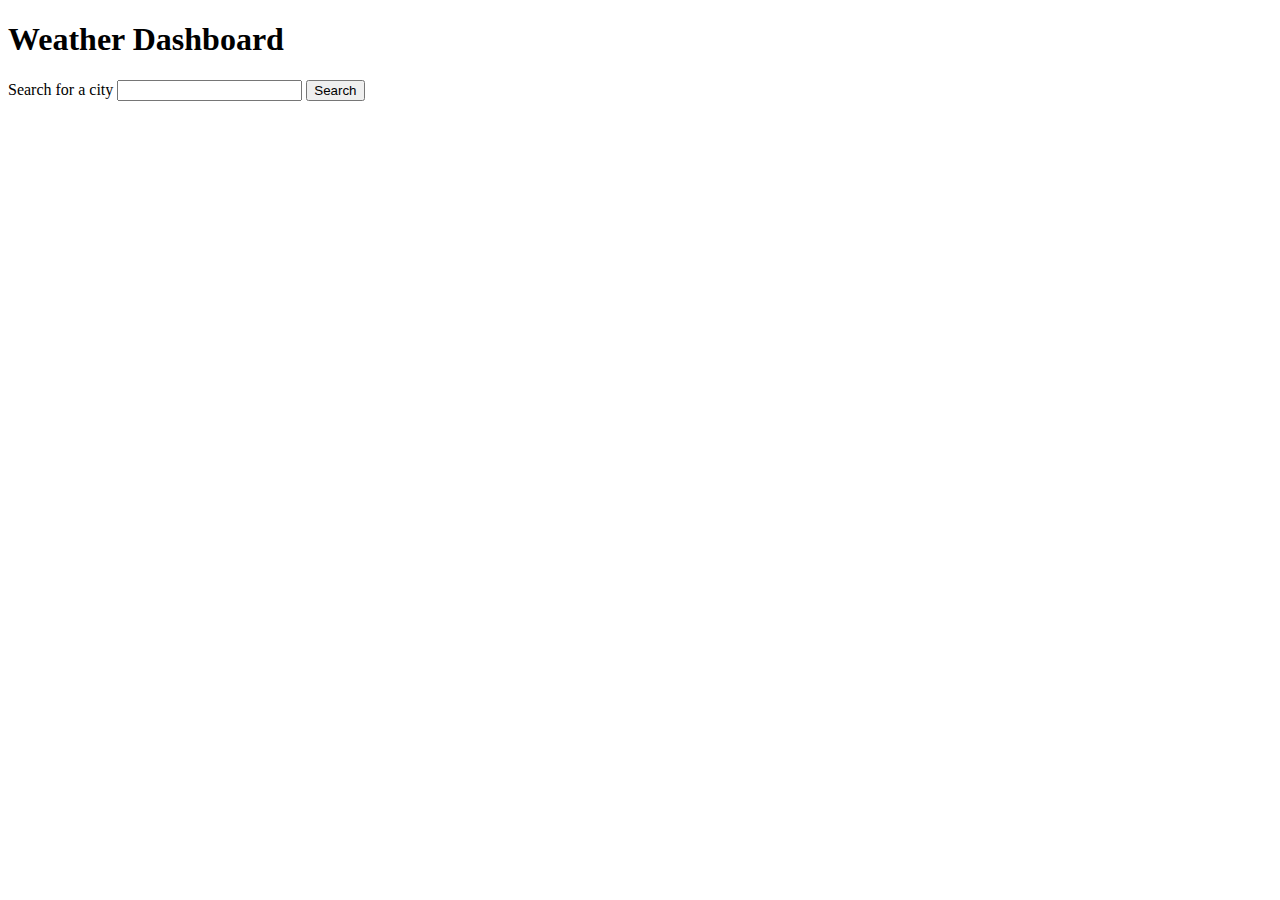
==== index.html @ 6a1ac5f2 "claear data on new search" ====
<!DOCTYPE html>
<html lang="en">
<head>
  <meta charset="UTF-8">
  <meta http-equiv="X-UA-Compatible" content="IE=edge">
  <meta name="viewport" content="width=device-width, initial-scale=1.0">
  <link href="https://cdn.jsdelivr.net/npm/bootstrap@5.2.3/dist/css/bootstrap.min.css" rel="stylesheet" integrity="sha384-rbsA2VBKQhggwzxH7pPCaAqO46MgnOM80zW1RWuH61DGLwZJEdK2Kadq2F9CUG65" crossorigin="anonymous">
  <style>
    #weather-cards .card {
      width: 18rem;
    }
    .weather-icon {
      width: 25%;
      margin-left: -25px;
      margin-top: -10px;
    }
    .current-weather-icon {
      width: 9%;
      margin: 0;
    }
  </style>
  <title>Weather Dashboard</title>
</head>
<body>
  <div class="container">
    <h1>Weather Dashboard</h1>
    <main id="main">
      <form action="#">
        <label for="city-search">Search for a city</label>
        <input type="text id=" id="city-search">
        <button type="submit" id="search-button">Search</button>
      </form>

      <div id="current-forecast" class="mt-5 card current-forecast"></div>

      <div id="weather-cards" class="mt-5"></div>
    </main>
  </div>

  <script src="script.js"></script>
</body>
</html>
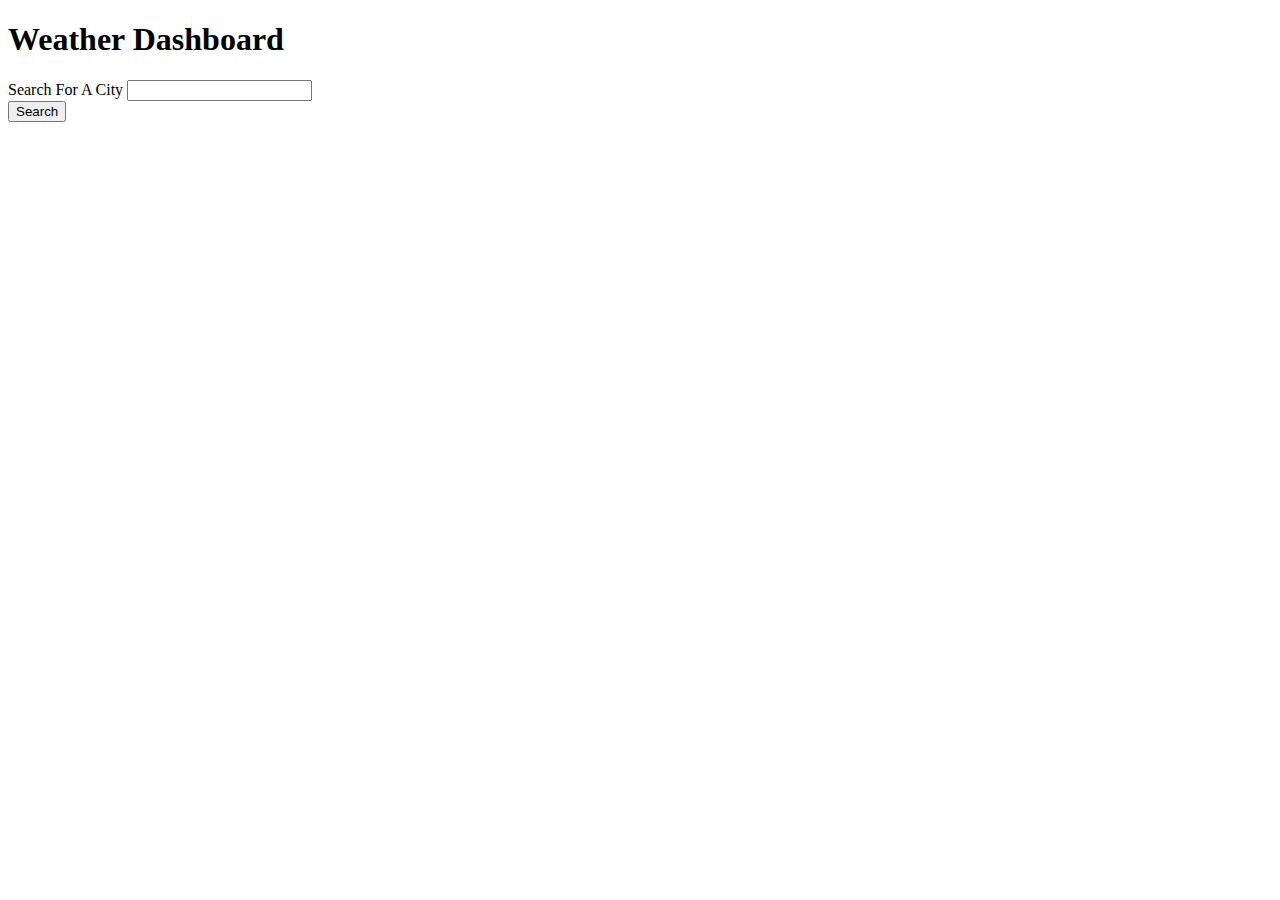
==== commit 8df88487: "styeld app with bootstrap" ====
--- a/index.html
+++ b/index.html
@@ -6,34 +6,59 @@
   <meta name="viewport" content="width=device-width, initial-scale=1.0">
   <link href="https://cdn.jsdelivr.net/npm/bootstrap@5.2.3/dist/css/bootstrap.min.css" rel="stylesheet" integrity="sha384-rbsA2VBKQhggwzxH7pPCaAqO46MgnOM80zW1RWuH61DGLwZJEdK2Kadq2F9CUG65" crossorigin="anonymous">
   <style>
-    #weather-cards .card {
-      width: 18rem;
+    h5 {
+      margin: 0;
     }
     .weather-icon {
       width: 25%;
-      margin-left: -25px;
-      margin-top: -10px;
     }
     .current-weather-icon {
       width: 9%;
       margin: 0;
+    }
+    .card {
+      background: darkgray;
+      color: white;
+      border: none;
     }
   </style>
   <title>Weather Dashboard</title>
 </head>
 <body>
   <div class="container">
-    <h1>Weather Dashboard</h1>
+    <div class="row">
+      <div class="col text-center text-white bg-primary p-4 mt-5">
+        <h1>Weather Dashboard</h1>
+      </div>
+    </div>
     <main id="main">
-      <form action="#">
-        <label for="city-search">Search for a city</label>
-        <input type="text id=" id="city-search">
-        <button type="submit" id="search-button">Search</button>
-      </form>
+      <div class="row">
+        <div class="col-md-3">
+          <form action="#">
+            <div class="mb-3">
+              <label class="fs-4 mt-3" for="city-search">Search For A City</label>
+              <input type="text" class="form-control" id="city-search">
+            </div>
+            <button type="submit" class="btn btn-primary" id="search-button">Search</button>
+          </form>
+        </div>
+        <div class="col-md-9">
+          <div class="row">
+            <div class="mt-5 card current-forecast col">
+              <div id="current-forecast" class="card-body d-none"></div>
+            </div>
+          </div>
 
-      <div id="current-forecast" class="mt-5 card current-forecast"></div>
+          <div id="weather-cards" class="row mt-5"></div>
+        </div>
+      </div>
 
-      <div id="weather-cards" class="mt-5"></div>
+
+
+
+
+
+
     </main>
   </div>
 
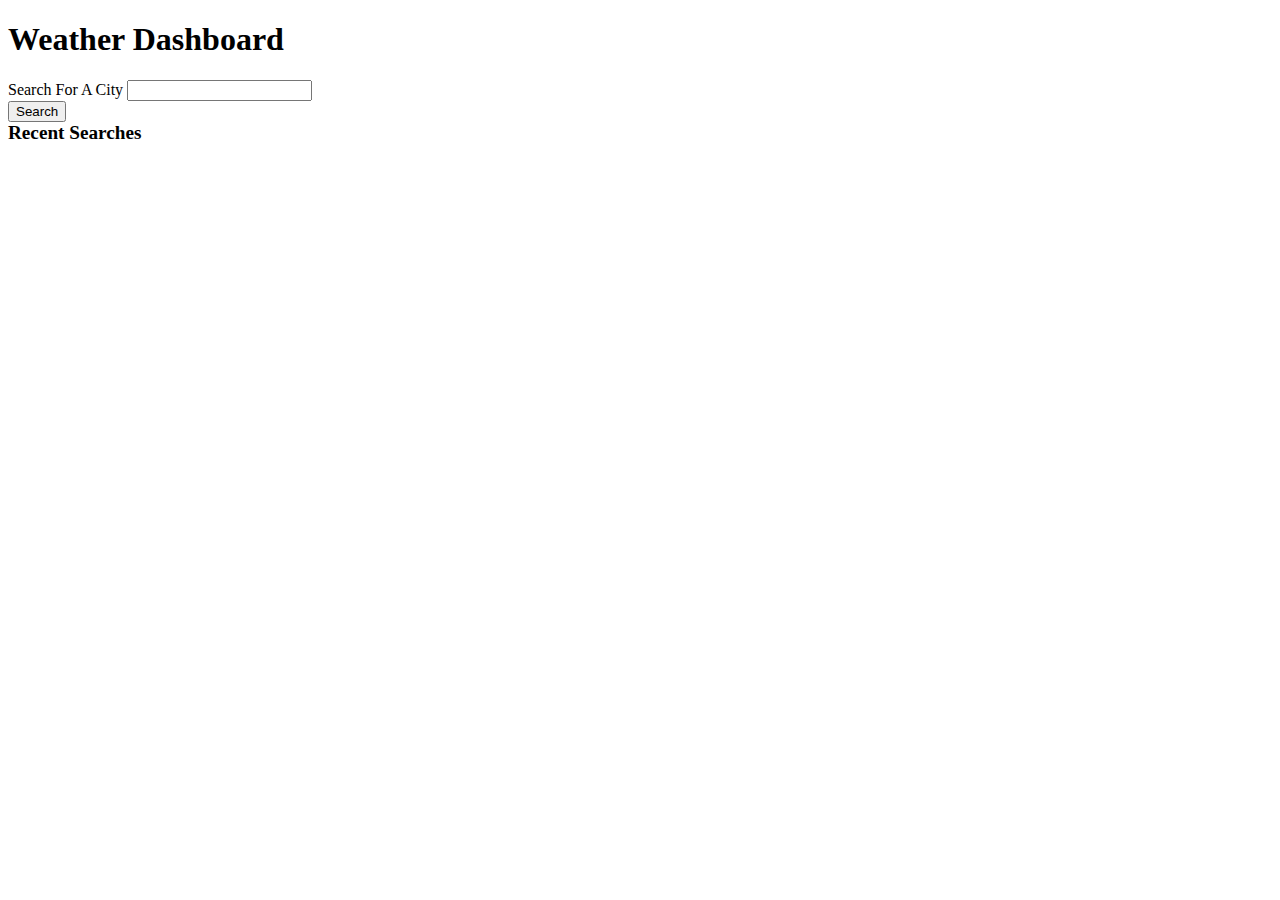
==== commit 30fc4fe2: "display search history" ====
--- a/index.html
+++ b/index.html
@@ -8,13 +8,14 @@
   <style>
     h5 {
       margin: 0;
+      font-size: 1.2em;
     }
     .weather-icon {
       width: 25%;
     }
     .current-weather-icon {
-      width: 9%;
-      margin: 0;
+      width: 50px;
+      margin-top: -12px;
     }
     .card {
       background: darkgray;
@@ -39,8 +40,11 @@
               <label class="fs-4 mt-3" for="city-search">Search For A City</label>
               <input type="text" class="form-control" id="city-search">
             </div>
-            <button type="submit" class="btn btn-primary" id="search-button">Search</button>
+            <button type="submit" class="btn btn-info w-100" id="search-button" data-button="submit">Search</button>
           </form>
+          <div id="search-history" class="mt-3 d-none">
+            <h5>Recent Searches</h5>
+          </div>
         </div>
         <div class="col-md-9">
           <div class="row">
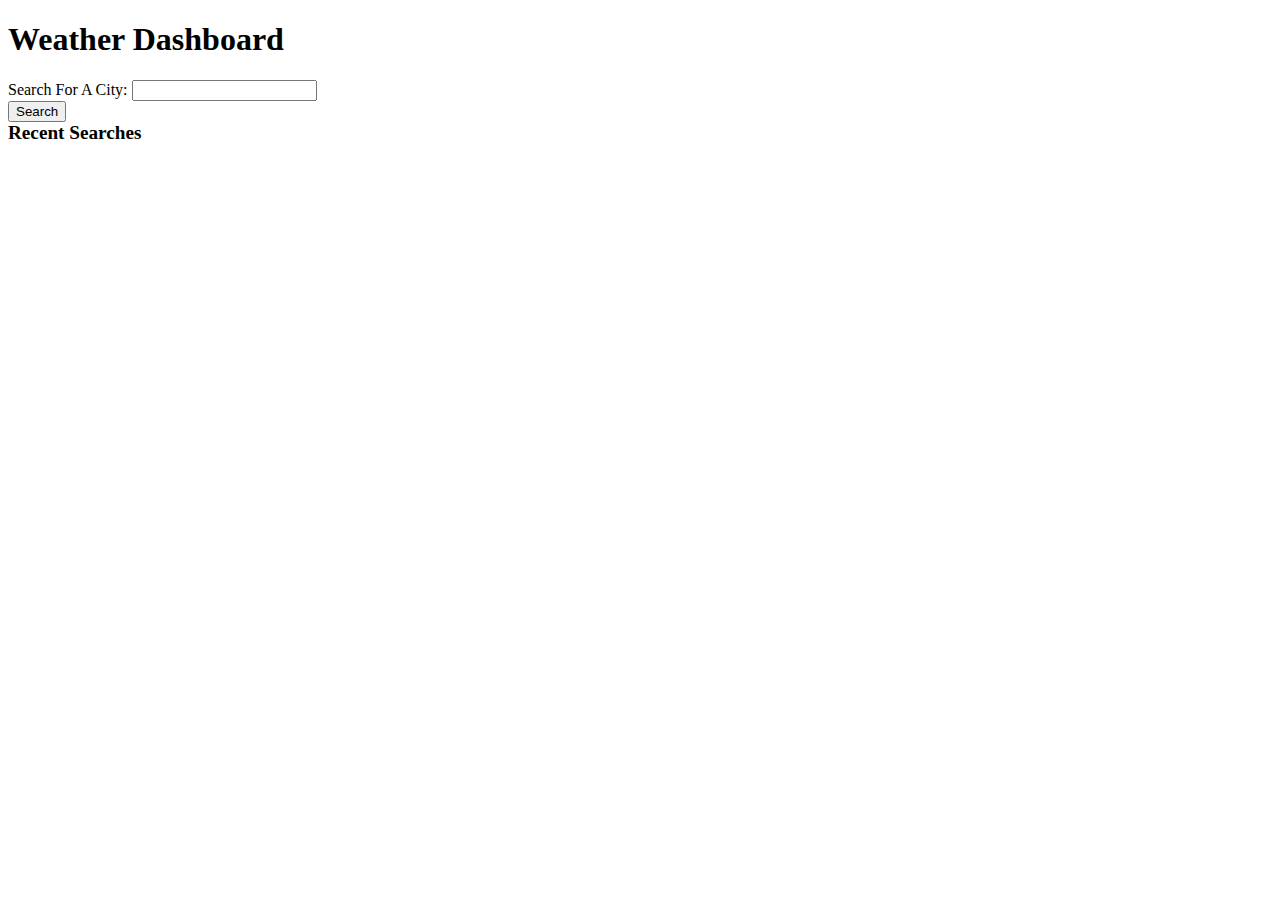
==== commit 8dd021b5: "some small styling improvements" ====
--- a/index.html
+++ b/index.html
@@ -37,7 +37,7 @@
         <div class="col-md-3">
           <form action="#">
             <div class="mb-3">
-              <label class="fs-4 mt-3" for="city-search">Search For A City</label>
+              <label class="fs-4 mt-3" for="city-search">Search For A City:</label>
               <input type="text" class="form-control" id="city-search">
             </div>
             <button type="submit" class="btn btn-info w-100" id="search-button" data-button="submit">Search</button>
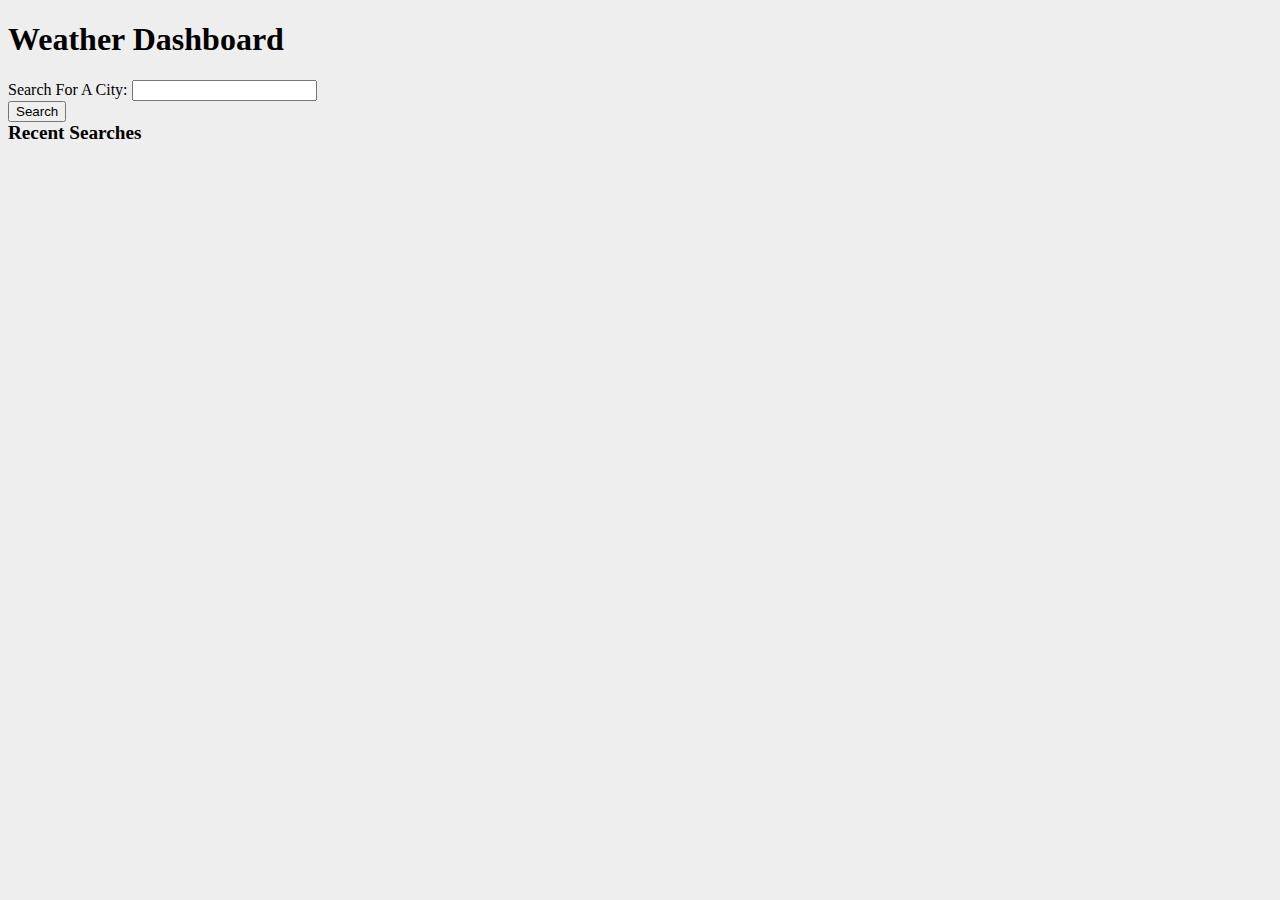
==== commit fa0471a6: "some minor cosmetic changes" ====
--- a/index.html
+++ b/index.html
@@ -6,6 +6,12 @@
   <meta name="viewport" content="width=device-width, initial-scale=1.0">
   <link href="https://cdn.jsdelivr.net/npm/bootstrap@5.2.3/dist/css/bootstrap.min.css" rel="stylesheet" integrity="sha384-rbsA2VBKQhggwzxH7pPCaAqO46MgnOM80zW1RWuH61DGLwZJEdK2Kadq2F9CUG65" crossorigin="anonymous">
   <style>
+    body {
+      background: #eee;
+    }
+    .container-fluid {
+      width: 80%;
+    }
     h5 {
       margin: 0;
       font-size: 1.2em;
@@ -25,14 +31,14 @@
   </style>
   <title>Weather Dashboard</title>
 </head>
-<body>
-  <div class="container">
+<body class="bg-gray">
+  <div class="container mt-5 pb-2 bg-white">
     <div class="row">
-      <div class="col text-center text-white bg-primary p-4 mt-5">
+      <div class="col text-center text-white bg-primary p-4">
         <h1>Weather Dashboard</h1>
       </div>
     </div>
-    <main id="main">
+    <main id="main" class="px-2">
       <div class="row">
         <div class="col-md-3">
           <form action="#">
